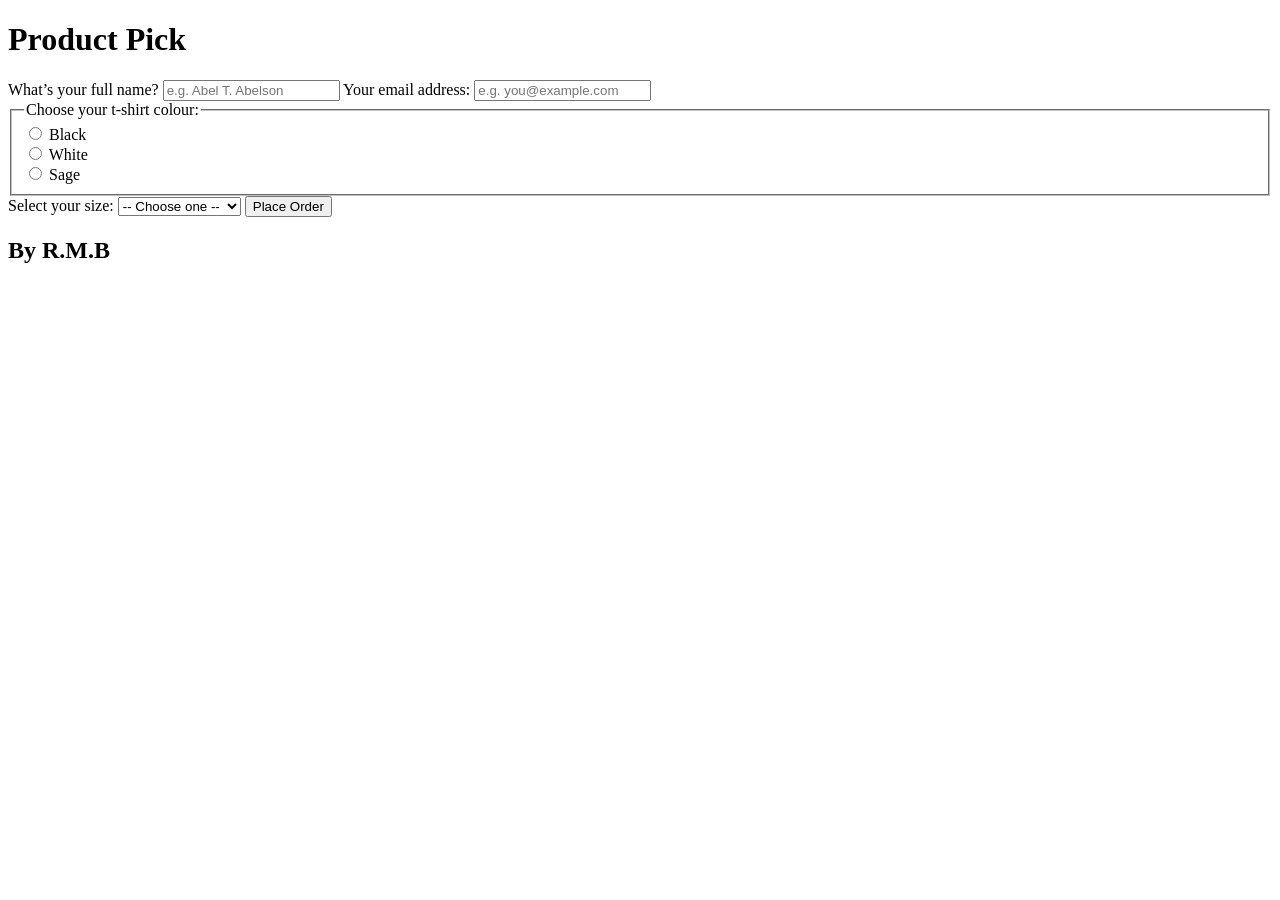
==== Form-Controls/index.html @ 7605c44e "completed html form with name email, size and colour" ====
<!DOCTYPE html>
<html lang="en">
  <head>
    <meta charset="utf-8" />
    <meta http-equiv="X-UA-Compatible" content="IE=edge" />
    <title>My form exercise</title>
    <meta name="description" content="" />
    <meta name="viewport" content="width=device-width, initial-scale=1" />
  </head>
  <body>
    <header>
      <h1>Product Pick</h1>
    </header>
    <main>
      <form>
        <!-- requirement: all fields must be required -->

        <!-- requirement: ask for customer's full name -->
        <!-- validation: name must be at least 2 characters -->
        <label for="name">What’s your full name?</label>
        <input 
          type="text" 
          id="name" 
          name="name" 
          required 
          minlength="2" 
          placeholder="e.g. Abel T. Abelson" 
        />

        <!-- requirement: ask for customer's email address -->
        <!-- validation: must match a valid email format -->
        <label for="email">Your email address:</label>
        <input 
          type="email" 
          id="email" 
          name="email" 
          required 
          placeholder="e.g. you@example.com"
        />

        <!-- requirement: customer must choose one t-shirt colour -->
        <!-- validation: limit choice to 3 fixed colour options -->
        <fieldset>
          <legend>Choose your t-shirt colour:</legend>
          <label><input type="radio" name="colour" value="black" required /> Black</label><br />
          <label><input type="radio" name="colour" value="white" /> White</label><br />
          <label><input type="radio" name="colour" value="sage" /> Sage</label>
        </fieldset>

        <!-- requirement: customer must select a t-shirt size -->
        <!-- validation: size must be one of 6 defined options -->
        <label for="size">Select your size:</label>
        <select id="size" name="size" required>
          <option value="">-- Choose one --</option>
          <option value="XS">Extra Small (XS)</option>
          <option value="S">Small (S)</option>
          <option value="M">Medium (M)</option>
          <option value="L">Large (L)</option>
          <option value="XL">Extra Large (XL)</option>
          <option value="XXL">Double XL (XXL)</option>
        </select>

        <!-- requirement: a submit button must be present -->
        <button type="submit">Place Order</button>
      </form>
    </main>
    <footer>
      <!-- change to your name-->
      <h2>By R.M.B</h2>
    </footer>
  </body>
</html>
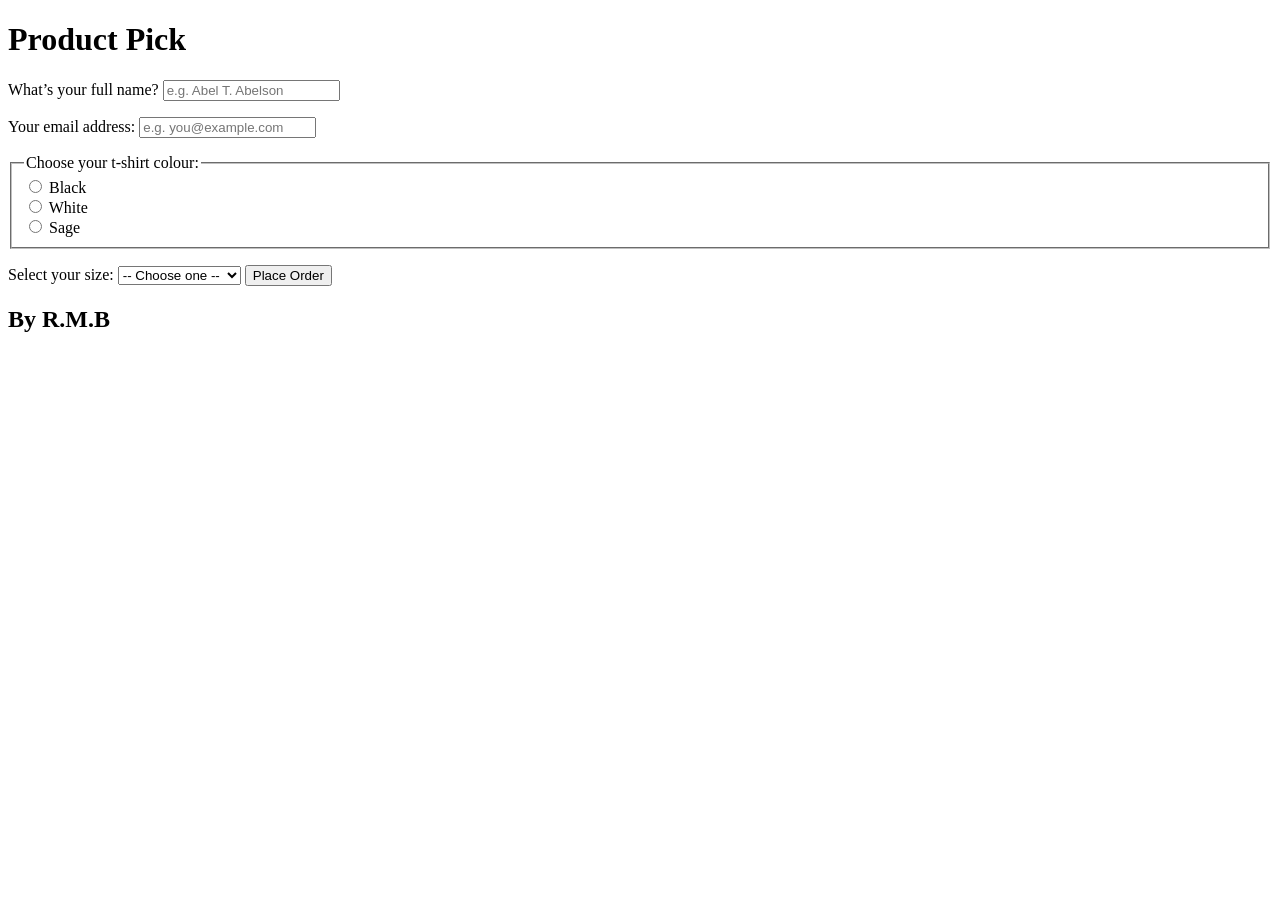
==== commit c05e4fff: "add p tags around radio buttom labels to meet 24px touch target spacing requirement for fingers, imp" ====
--- a/Form-Controls/index.html
+++ b/Form-Controls/index.html
@@ -17,26 +17,32 @@
 
         <!-- requirement: ask for customer's full name -->
         <!-- validation: name must be at least 2 characters -->
-        <label for="name">What’s your full name?</label>
-        <input 
-          type="text" 
-          id="name" 
-          name="name" 
-          required 
-          minlength="2" 
-          placeholder="e.g. Abel T. Abelson" 
-        />
+         <p>
+          <label for="name">What’s your full name?</label>
+          <input 
+            type="text" 
+            id="name" 
+            name="name" 
+            required 
+            minlength="2" 
+            placeholder="e.g. Abel T. Abelson" 
+          />
+         </p>
+        
+    
 
         <!-- requirement: ask for customer's email address -->
         <!-- validation: must match a valid email format -->
-        <label for="email">Your email address:</label>
-        <input 
-          type="email" 
-          id="email" 
-          name="email" 
-          required 
-          placeholder="e.g. you@example.com"
-        />
+         <p>
+          <label for="email">Your email address:</label>
+          <input 
+            type="email" 
+            id="email" 
+            name="email" 
+            required 
+            placeholder="e.g. you@example.com"
+          />
+          </p>
 
         <!-- requirement: customer must choose one t-shirt colour -->
         <!-- validation: limit choice to 3 fixed colour options -->
@@ -49,19 +55,21 @@
 
         <!-- requirement: customer must select a t-shirt size -->
         <!-- validation: size must be one of 6 defined options -->
-        <label for="size">Select your size:</label>
-        <select id="size" name="size" required>
-          <option value="">-- Choose one --</option>
-          <option value="XS">Extra Small (XS)</option>
-          <option value="S">Small (S)</option>
-          <option value="M">Medium (M)</option>
-          <option value="L">Large (L)</option>
-          <option value="XL">Extra Large (XL)</option>
-          <option value="XXL">Double XL (XXL)</option>
-        </select>
+         <p>
+          <label for="size">Select your size:</label>
+          <select id="size" name="size" required>
+            <option value="">-- Choose one --</option>
+            <option value="XS">Extra Small (XS)</option>
+            <option value="S">Small (S)</option>
+            <option value="M">Medium (M)</option>
+            <option value="L">Large (L)</option>
+            <option value="XL">Extra Large (XL)</option>
+            <option value="XXL">Double XL (XXL)</option>
+          </select>
 
-        <!-- requirement: a submit button must be present -->
-        <button type="submit">Place Order</button>
+          <!-- requirement: a submit button must be present -->
+          <button type="submit">Place Order</button>
+          </p>
       </form>
     </main>
     <footer>
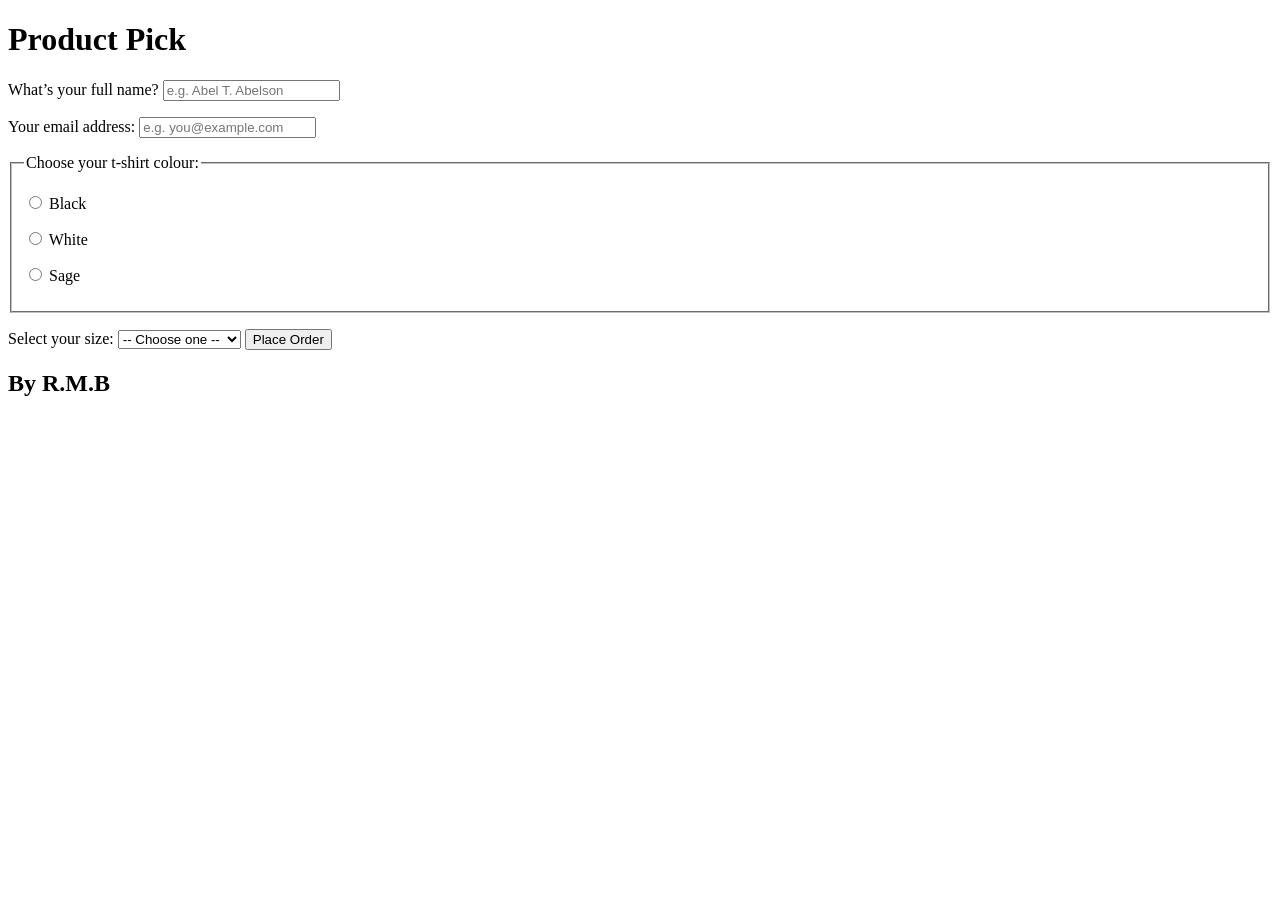
==== commit 5cc522ad: "previous commit did not include changes, this one does" ====
--- a/Form-Controls/index.html
+++ b/Form-Controls/index.html
@@ -48,9 +48,9 @@
         <!-- validation: limit choice to 3 fixed colour options -->
         <fieldset>
           <legend>Choose your t-shirt colour:</legend>
-          <label><input type="radio" name="colour" value="black" required /> Black</label><br />
-          <label><input type="radio" name="colour" value="white" /> White</label><br />
-          <label><input type="radio" name="colour" value="sage" /> Sage</label>
+          <p><label><input type="radio" name="colour" value="black" required /> Black</label></p>
+          <p><label><input type="radio" name="colour" value="white" /> White</label></p>
+          <p><label><input type="radio" name="colour" value="sage" /> Sage</label></p>
         </fieldset>
 
         <!-- requirement: customer must select a t-shirt size -->
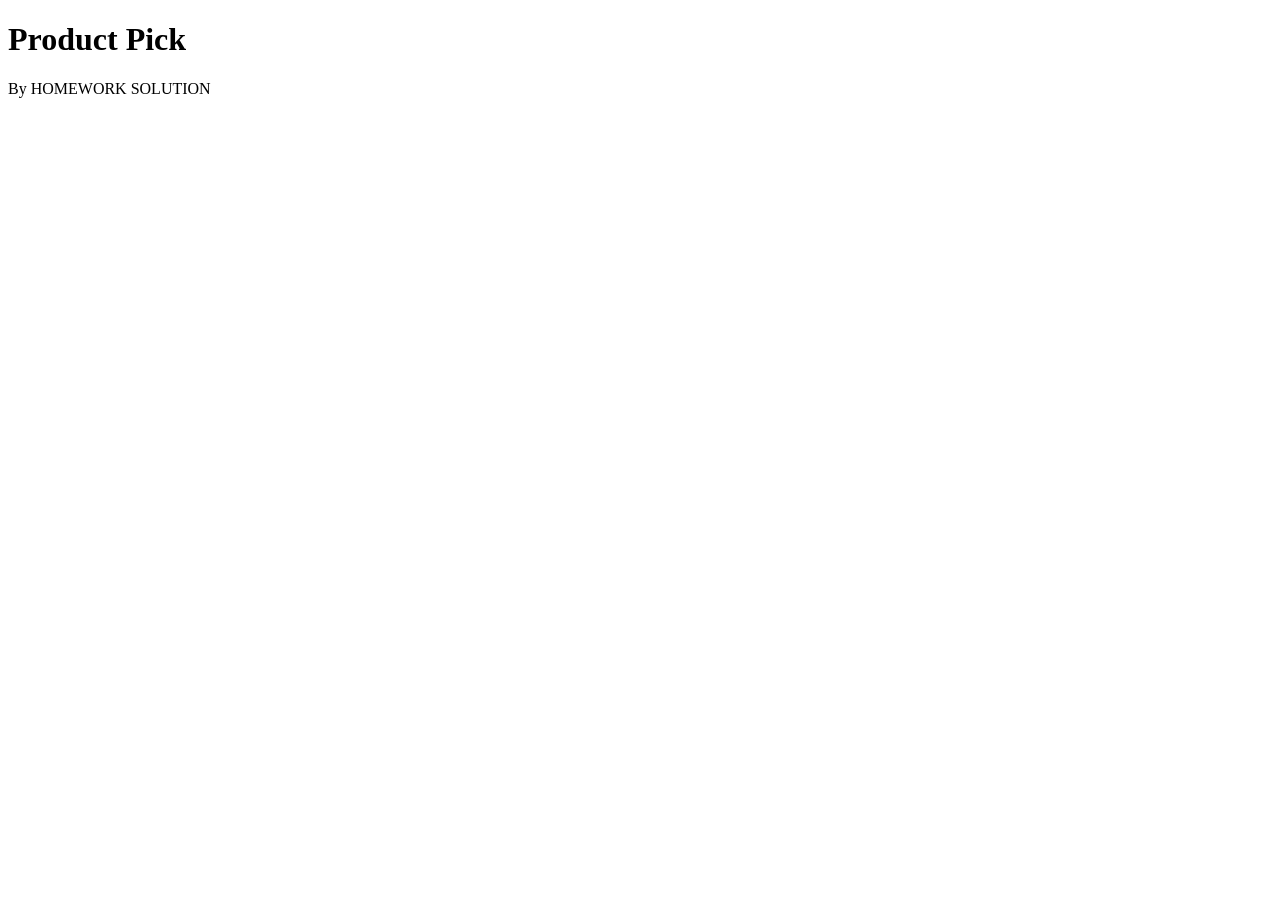
==== commit 51311cdb: "Merge branch 'CodeYourFuture:main' into feature/wireframe" ====
--- a/Form-Controls/index.html
+++ b/Form-Controls/index.html
@@ -13,68 +13,15 @@
     </header>
     <main>
       <form>
-        <!-- requirement: all fields must be required -->
-
-        <!-- requirement: ask for customer's full name -->
-        <!-- validation: name must be at least 2 characters -->
-         <p>
-          <label for="name">What’s your full name?</label>
-          <input 
-            type="text" 
-            id="name" 
-            name="name" 
-            required 
-            minlength="2" 
-            placeholder="e.g. Abel T. Abelson" 
-          />
-         </p>
-        
-    
-
-        <!-- requirement: ask for customer's email address -->
-        <!-- validation: must match a valid email format -->
-         <p>
-          <label for="email">Your email address:</label>
-          <input 
-            type="email" 
-            id="email" 
-            name="email" 
-            required 
-            placeholder="e.g. you@example.com"
-          />
-          </p>
-
-        <!-- requirement: customer must choose one t-shirt colour -->
-        <!-- validation: limit choice to 3 fixed colour options -->
-        <fieldset>
-          <legend>Choose your t-shirt colour:</legend>
-          <p><label><input type="radio" name="colour" value="black" required /> Black</label></p>
-          <p><label><input type="radio" name="colour" value="white" /> White</label></p>
-          <p><label><input type="radio" name="colour" value="sage" /> Sage</label></p>
-        </fieldset>
-
-        <!-- requirement: customer must select a t-shirt size -->
-        <!-- validation: size must be one of 6 defined options -->
-         <p>
-          <label for="size">Select your size:</label>
-          <select id="size" name="size" required>
-            <option value="">-- Choose one --</option>
-            <option value="XS">Extra Small (XS)</option>
-            <option value="S">Small (S)</option>
-            <option value="M">Medium (M)</option>
-            <option value="L">Large (L)</option>
-            <option value="XL">Extra Large (XL)</option>
-            <option value="XXL">Double XL (XXL)</option>
-          </select>
-
-          <!-- requirement: a submit button must be present -->
-          <button type="submit">Place Order</button>
-          </p>
+        <!-- write your html here-->
+        <!-- 
+          try writing out the requirements first as comments
+        this will also help you fill in your PR message later-->
       </form>
     </main>
     <footer>
       <!-- change to your name-->
-      <h2>By R.M.B</h2>
+      <p>By HOMEWORK SOLUTION</p>
     </footer>
   </body>
 </html>
